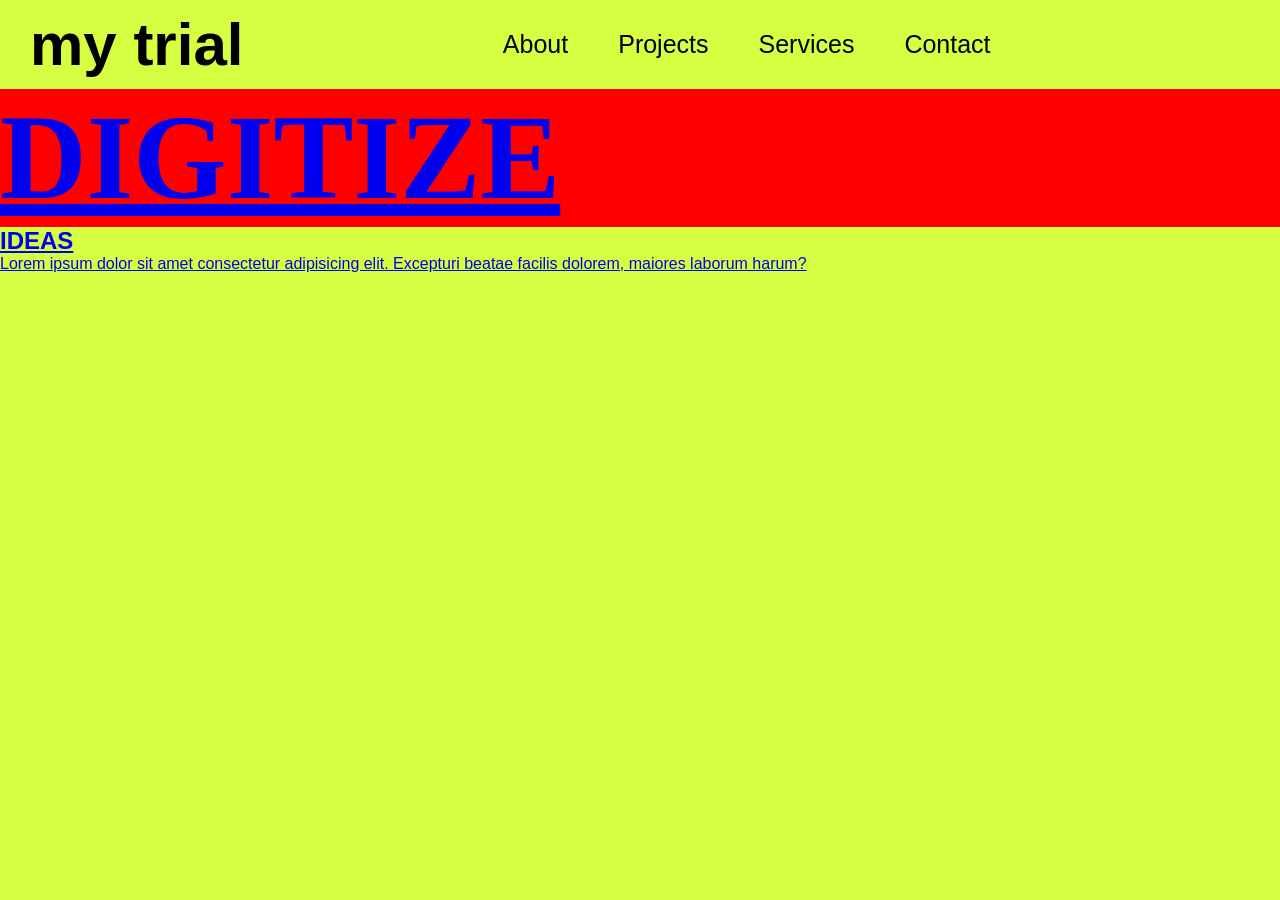
==== htmlcss/index.html @ b10700bd "day 1 html & css basics" ====
<!DOCTYPE html>
<html lang="en">
<head>
    <meta charset="UTF-8">
    <meta name="viewport" content="width=device-width, initial-scale=1.0">
    <title>Document</title>
    <link rel="stylesheet" href="style.css">
</head>
<body>
  <main>
    <nav>
        <h2>my trial</h2>
        <div class="part2">
        <a href="#">About</a>
        <a href="#">Projects</a>
        <a href="#">Services</a>
        <a href="#">Contact</div>
        </div>
        
        
    </nav>
    <section>
        <div class="title1">
            <h1>DIGITIZE</h1>
            <div class="videos"></div>
        </div>
        <div class="title2">
            <h1>IDEAS</h1>
            <div class="para">Lorem ipsum dolor sit amet consectetur adipisicing elit. Excepturi beatae facilis dolorem, maiores laborum harum?</div>
        </div>
    </section>
  </main>
</body>
</html>
---- htmlcss/style.css ----
*{
    margin:0;
    padding: 0;
    box-sizing:border-box;
    font-family: 'Lucida Sans', 'Lucida Sans Regular', 'Lucida Grande', 'Lucida Sans Unicode', Geneva, Verdana, sans-serif;

}
html,body{
    height: 100%;
    width: 100%;
}

main{
    height: 100%;
    width: 100%;
    background-color: #d5ff40;}

nav{
    color: black;
   
    width: 100%;
    display: flex;
    align-items: center;
    justify-content: space-between;
    padding: 10px 30px;
}
nav h2  {
    font-size: 60px;
}
nav .part2{
    display: flex;
    align-items: center;
    justify-content: center;
    gap: 50px;
}
nav a:hover{
    background-color:black;
    color: #d5ff40;
    border-style: dotted;

}
nav a{
    font-size: 25px;
    color: black;
    text-decoration: none;

}
section {
   
}
section .title1{
    background-color: red;
    display: flex;
    align-items: flex-start;
    justify-content: space-between;
}
section .title1 h1{
    font-size: 120px;
    font-family: 'Times New Roman', Times, serif;
}
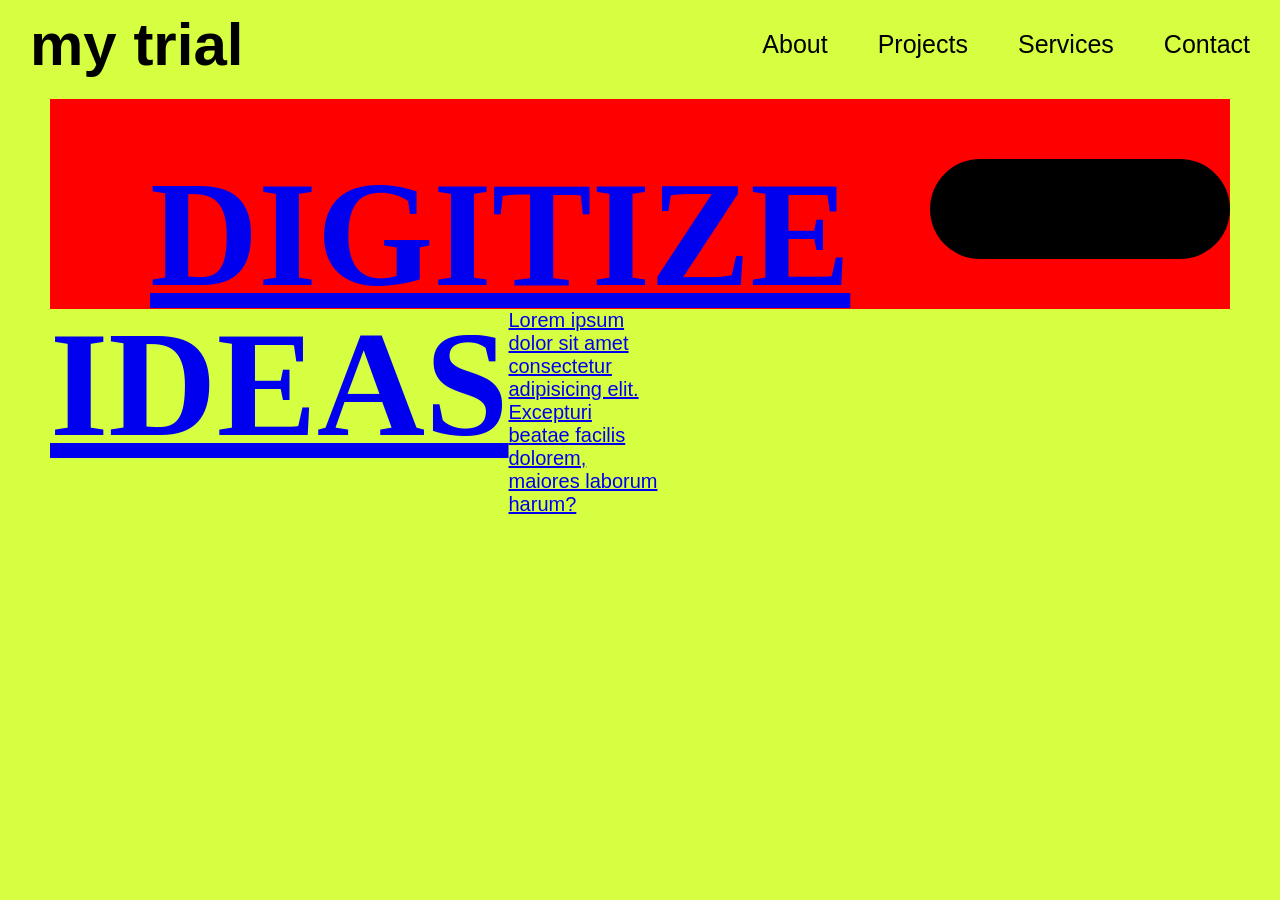
==== commit 4fddf2a3: "web" ====
--- a/htmlcss/index.html
+++ b/htmlcss/index.html
@@ -9,7 +9,8 @@
 <body>
   <main>
     <nav>
-        <h2>my trial</h2>
+        <div class="mytrial"> <h2>my trial</h2></div>
+       
         <div class="part2">
         <a href="#">About</a>
         <a href="#">Projects</a>
--- a/htmlcss/style.css
+++ b/htmlcss/style.css
@@ -43,18 +43,51 @@
     font-size: 25px;
     color: black;
     text-decoration: none;
+    font-weight: 500;
+}
 
-}
-section {
-   
-}
 section .title1{
     background-color: red;
     display: flex;
     align-items: flex-start;
     justify-content: space-between;
+    padding-top:60px ;
+    padding-left: 100px;
 }
 section .title1 h1{
-    font-size: 120px;
+    font-size: 150px;
     font-family: 'Times New Roman', Times, serif;
+    line-height: 150px;
+}
+
+nav .part2{
+    position: absolute;
+    right: 0;
+    padding-right: 30px;
+}
+
+section{
+    padding: 10px 50px;
+}
+section .videos{
+    background-color: black;
+    height: 100px;
+    width: 300px;
+    border-radius: 100px;
+    padding-right: 50px;
+}
+
+section .title2{
+    display: flex;
+
+}
+section .title2 h1{
+     font-size: 150px;
+    font-family: 'Times New Roman', Times, serif;
+    line-height: 150px;
+}
+section .title2 .para{
+    font-size: 20px;
+    
+    width: 150px;
 }
